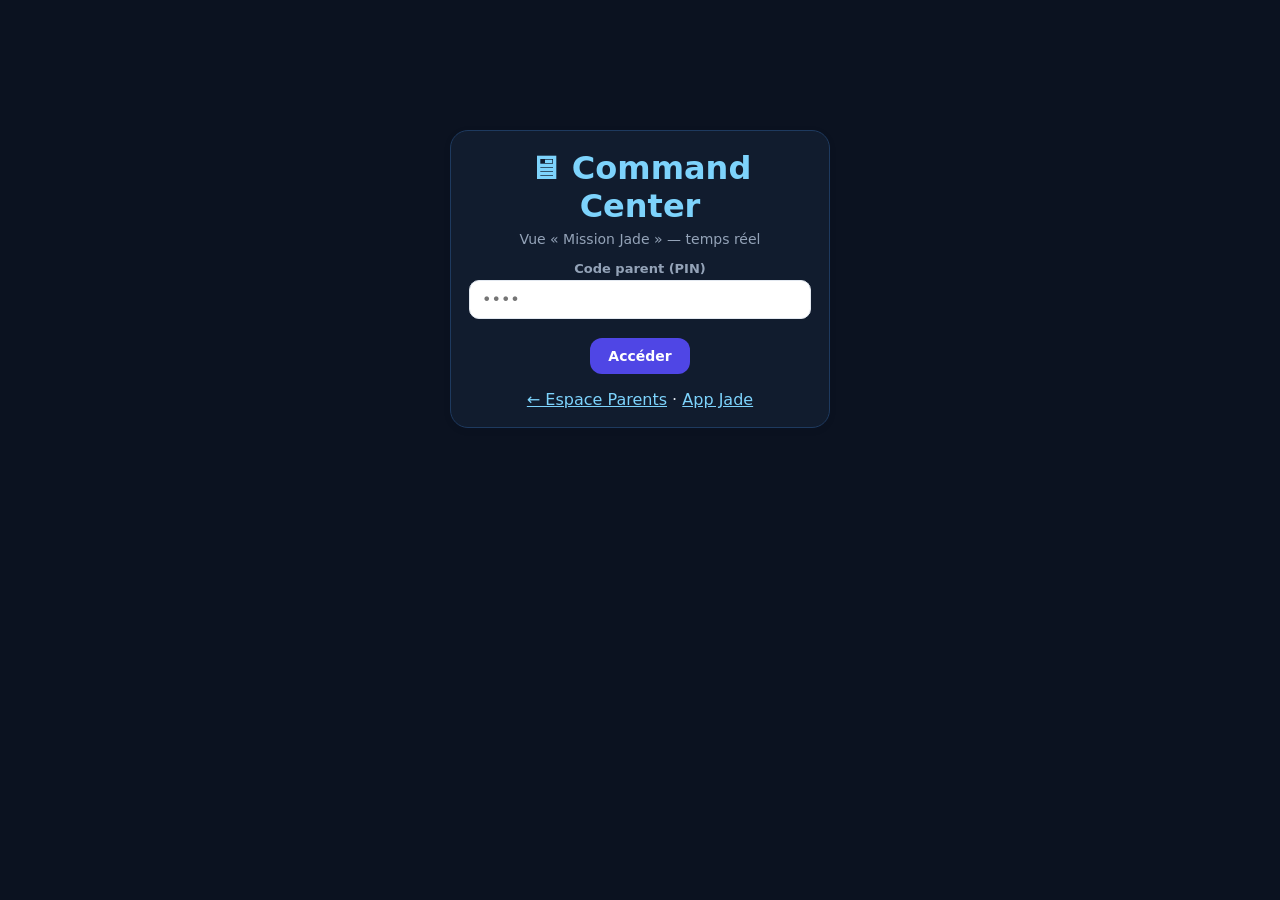
==== Jade Bongo/jade-bongo/frontend/command.html @ b24e7510 "Add files via upload" ====
<!DOCTYPE html>
<html lang="fr">
<head>
  <meta charset="utf-8">
  <meta name="viewport" content="width=device-width, initial-scale=1">
  <title>Jade Bɔngɔ́ — Command Center</title>
  <link rel="stylesheet" href="style.css">
</head>
<body class="cmd">
  <div class="cmd-wrap">
    <div id="login" class="login-box card" style="background:var(--cmd-card); border-color:var(--cmd-line)">
      <h1 style="color:#7dd3fc">🖥 Command Center</h1>
      <p style="color:#94a3b8; font-size:14px; margin-bottom:14px">Vue « Mission Jade » — temps réel</p>
      <label class="f" for="pin" style="color:#94a3b8">Code parent (PIN)</label>
      <input id="pin" type="password" inputmode="numeric" placeholder="••••">
      <br><br>
      <button class="btn" id="loginBtn">Accéder</button>
      <p id="loginErr" style="color:var(--bad); font-size:13px; margin-top:10px"></p>
      <p style="margin-top:16px"><a class="link" href="parent.html">← Espace Parents</a> · <a class="link" href="index.html">App Jade</a></p>
    </div>

    <div id="cmd" style="display:none">
      <div class="cmd-head">
        <h1>◉ MISSION JADE — COMMAND CENTER</h1>
        <span class="live-dot"></span><span style="font-size:13px;color:#94a3b8">temps réel · 5 s</span>
        <span id="uptime" class="mono" style="color:#94a3b8"></span>
        <a class="btn secondary" href="parent.html" style="margin-left:auto">👨‍👩‍👧 Espace Parents</a>
        <button class="btn secondary" id="logoutBtn">Déconnexion</button>
      </div>
      <div class="kpis" id="kpis"></div>
      <div class="cmd-grid">
        <div class="cmd-card" id="cc-skills"><h2>⭐ Graphe de compétences</h2><div class="body"></div></div>
        <div class="cmd-card" id="cc-identity"><h2>🔐 Journal des identifications</h2><div class="body scrollbox"></div></div>
        <div class="cmd-card" id="cc-services"><h2>🛰 Services</h2><div class="body"></div></div>
        <div class="cmd-card" id="cc-wellbeing"><h2>⏱ Bien-être & limites</h2><div class="body"></div></div>
      </div>
    </div>
  </div>
  <script src="command.js" defer></script>
</body>
</html>
---- Jade Bongo/jade-bongo/frontend/style.css ----
/* ============================================================
   Jade Bɔngɔ́ — Design system (enfant joyeux / parents / cockpit)
   ============================================================ */
:root {
  --kid-1: #7c3aed; --kid-2: #ec4899; --kid-3: #f59e0b;
  --ink: #1e293b; --muted: #64748b;
  --ok: #22c55e; --warn: #f59e0b; --bad: #ef4444;
  --card: #ffffff; --bg: #f1f5f9; --line: #e2e8f0;
  --cmd-bg: #0b1220; --cmd-card: #111c2e; --cmd-line: #1e3a5f; --cmd-txt: #e2e8f0;
  font-family: system-ui, -apple-system, "Segoe UI", sans-serif;
}
* { box-sizing: border-box; margin: 0; padding: 0; }
button { font: inherit; cursor: pointer; border: none; }

/* ---------- Thême ENFANT ---------- */
body.kid {
  min-height: 100vh; color: #fff; text-align: center;
  background: linear-gradient(160deg, var(--kid-1) 0%, var(--kid-2) 60%, var(--kid-3) 130%);
  display: flex; flex-direction: column; align-items: center; user-select: none;
}
#app { width: 100%; max-width: 720px; padding: 24px 16px 60px; display: flex; flex-direction: column; align-items: center; gap: 18px; }
.kid-logo { font-size: 84px; animation: bob 2.4s ease-in-out infinite; }
@keyframes bob { 0%,100% { transform: translateY(0) } 50% { transform: translateY(-12px) } }
.kid-title { font-size: 42px; font-weight: 800; text-shadow: 0 3px 10px rgba(0,0,0,.25); }
.kid-sub { font-size: 19px; opacity: .92; }
.btn-big {
  background: #fff; color: var(--kid-1); font-weight: 800; font-size: 26px;
  padding: 18px 42px; border-radius: 999px; box-shadow: 0 10px 24px rgba(0,0,0,.25);
  transition: transform .15s ease; min-height: 72px;
}
.btn-big:hover { transform: scale(1.06); }
.btn-soft {
  background: rgba(255,255,255,.18); color: #fff; font-weight: 700; font-size: 17px;
  padding: 12px 24px; border-radius: 999px; border: 2px solid rgba(255,255,255,.5);
}
.q-emoji { font-size: 96px; }
.q-text { font-size: 30px; font-weight: 800; line-height: 1.25; }
.q-progress { font-size: 15px; font-weight: 700; opacity: .9; background: rgba(255,255,255,.16); padding: 6px 16px; border-radius: 999px; }
.grid-options { display: grid; grid-template-columns: repeat(2, minmax(130px, 1fr)); gap: 16px; width: 100%; max-width: 480px; }
.opt {
  background: rgba(255,255,255,.92); border-radius: 26px; padding: 22px 8px 14px;
  display: flex; flex-direction: column; align-items: center; gap: 6px;
  box-shadow: 0 8px 18px rgba(0,0,0,.2); transition: transform .12s ease; min-height: 130px;
}
.opt:hover { transform: scale(1.07); }
.opt .oe { font-size: 58px; line-height: 1; }
.opt .ol { font-size: 17px; font-weight: 800; color: var(--ink); }
.opt.shake { animation: shake .45s ease; }
@keyframes shake { 0%,100%{transform:translateX(0)} 25%{transform:translateX(-9px)} 75%{transform:translateX(9px)} }
.mic {
  width: 130px; height: 130px; border-radius: 50%; font-size: 58px;
  background: #fff; box-shadow: 0 10px 24px rgba(0,0,0,.25); transition: transform .15s;
}
.mic:hover { transform: scale(1.08); }
.mic.listening { background: #fecaca; animation: pulse 1s infinite; }
@keyframes pulse { 0%,100% { box-shadow: 0 0 0 0 rgba(255,255,255,.6) } 50% { box-shadow: 0 0 0 22px rgba(255,255,255,0) } }
.hint { font-size: 16px; opacity: .9; max-width: 420px; }
.chip {
  position: fixed; top: 12px; right: 12px; z-index: 5;
  background: rgba(0,0,0,.35); color: #fff; font-weight: 800; font-size: 16px;
  padding: 8px 18px; border-radius: 999px; backdrop-filter: blur(4px);
}
.chip-tag { background: rgba(255,255,255,.18); border-radius: 999px; padding: 6px 16px; font-weight: 700; font-size: 14px; }
.mastery-bar { width: 100%; max-width: 420px; height: 14px; background: rgba(255,255,255,.25); border-radius: 999px; overflow: hidden; }
.mastery-fill { height: 100%; background: #fff; border-radius: 999px; transition: width .5s ease; }
.count-objs { font-size: 60px; letter-spacing: 6px; line-height: 1.3; }
.song-line { display: flex; align-items: center; justify-content: space-between; gap: 14px; background: rgba(255,255,255,.14); padding: 12px 18px; border-radius: 18px; width: 100%; max-width: 480px; font-size: 19px; font-weight: 600; }
.song-line button { background: #fff; border-radius: 50%; width: 46px; height: 46px; font-size: 20px; }
.tiny-link { margin-top: 26px; font-size: 14px; color: rgba(255,255,255,.85); text-decoration: underline; }
.confetti-piece { position: fixed; top: -18px; font-size: 22px; z-index: 50; animation: fall 1.6s ease-in forwards; pointer-events: none; }
@keyframes fall { to { transform: translateY(105vh) rotate(540deg); opacity: .7; } }
.quiet-quit { position: fixed; top: 12px; left: 12px; z-index: 5; background: rgba(0,0,0,.35); color:#fff; border-radius:999px; padding:8px 14px; font-weight:700; }

/* ---------- Dashboard PARENTS ---------- */
body.dash { background: var(--bg); color: var(--ink); }
.wrap { max-width: 1080px; margin: 0 auto; padding: 22px 16px 60px; }
.topbar { display: flex; flex-wrap: wrap; align-items: center; gap: 10px; margin-bottom: 18px; }
.topbar h1 { font-size: 24px; margin-right: auto; }
.cards { display: grid; grid-template-columns: repeat(auto-fit, minmax(300px, 1fr)); gap: 16px; }
.card { background: var(--card); border: 1px solid var(--line); border-radius: 18px; padding: 18px; box-shadow: 0 2px 8px rgba(15,23,42,.05); }
.card h2 { font-size: 17px; margin-bottom: 12px; }
.kv { display: flex; justify-content: space-between; font-size: 14px; padding: 5px 0; border-bottom: 1px dashed var(--line); }
.kv:last-child { border: none; }
.kv b { font-weight: 800; }
.btn { background: #4f46e5; color: #fff; font-weight: 700; padding: 10px 18px; border-radius: 12px; font-size: 14px; }
.btn.secondary { background: #fff; color: #4f46e5; border: 1.5px solid #4f46e5; }
.btn.danger { background: var(--bad); }
.btn:disabled { opacity: .5; }
input, select, textarea { font: inherit; padding: 9px 12px; border: 1.5px solid var(--line); border-radius: 10px; width: 100%; background:#fff; color:var(--ink); }
label.f { display: block; font-size: 13px; font-weight: 700; margin: 10px 0 4px; color: var(--muted); }
table { width: 100%; border-collapse: collapse; font-size: 13px; }
th { text-align: left; color: var(--muted); font-size: 12px; text-transform: uppercase; letter-spacing: .05em; padding: 6px 8px; border-bottom: 2px solid var(--line); }
td { padding: 7px 8px; border-bottom: 1px solid var(--line); vertical-align: top; }
.pbar { height: 10px; background: var(--line); border-radius: 999px; overflow: hidden; min-width: 90px; }
.pfill { height: 100%; background: linear-gradient(90deg,#4f46e5,#ec4899); border-radius: 999px; }
.badge { display: inline-block; padding: 2px 10px; border-radius: 999px; font-size: 12px; font-weight: 800; }
.badge.ok { background: #dcfce7; color: #166534; }
.badge.warn { background: #fef3c7; color: #92400e; }
.badge.bad { background: #fee2e2; color: #991b1b; }
.login-box { max-width: 380px; margin: 12vh auto; text-align: center; }
.login-box h1 { margin-bottom: 6px; }
.mono { font-family: ui-monospace, monospace; font-size: 12px; }
.switch { display: flex; align-items: center; gap: 10px; font-size: 14px; padding: 6px 0; }
.switch input { width: auto; transform: scale(1.4); }
.scrollbox { max-height: 320px; overflow: auto; }

/* ---------- COMMAND CENTER ---------- */
body.cmd { background: var(--cmd-bg); color: var(--cmd-txt); min-height: 100vh; }
.cmd-wrap { max-width: 1180px; margin: 0 auto; padding: 22px 16px 60px; }
.cmd-head { display: flex; flex-wrap: wrap; align-items: center; gap: 12px; margin-bottom: 18px; }
.cmd-head h1 { font-size: 22px; color: #7dd3fc; margin-right: auto; letter-spacing: .04em; }
.live-dot { width: 10px; height: 10px; border-radius: 50%; background: var(--ok); animation: pulse 1.4s infinite; }
.kpis { display: grid; grid-template-columns: repeat(auto-fit, minmax(150px, 1fr)); gap: 12px; margin-bottom: 16px; }
.kpi { background: var(--cmd-card); border: 1px solid var(--cmd-line); border-radius: 14px; padding: 14px; }
.kpi .v { font-size: 24px; font-weight: 800; color: #f8fafc; }
.kpi .l { font-size: 12px; color: #94a3b8; text-transform: uppercase; letter-spacing: .08em; margin-top: 4px; }
.cmd-grid { display: grid; grid-template-columns: repeat(auto-fit, minmax(320px, 1fr)); gap: 12px; }
.cmd-card { background: var(--cmd-card); border: 1px solid var(--cmd-line); border-radius: 14px; padding: 16px; }
.cmd-card h2 { font-size: 14px; color: #7dd3fc; margin-bottom: 10px; text-transform: uppercase; letter-spacing: .07em; }
.cmd-table td, .cmd-table th { border-color: var(--cmd-line); }
.cmd-table th { color: #64748b; }
.pbar.dark { background: #0a1626; }
.svc { display: flex; align-items: center; gap: 8px; font-size: 13px; padding: 6px 0; border-bottom: 1px dashed var(--cmd-line); }
.svc:last-child { border: none; }
.dot { width: 9px; height: 9px; border-radius: 50%; background: var(--ok); flex: none; }
.svc .d { color: #94a3b8; font-size: 12px; }
a.link { color: #7dd3fc; }
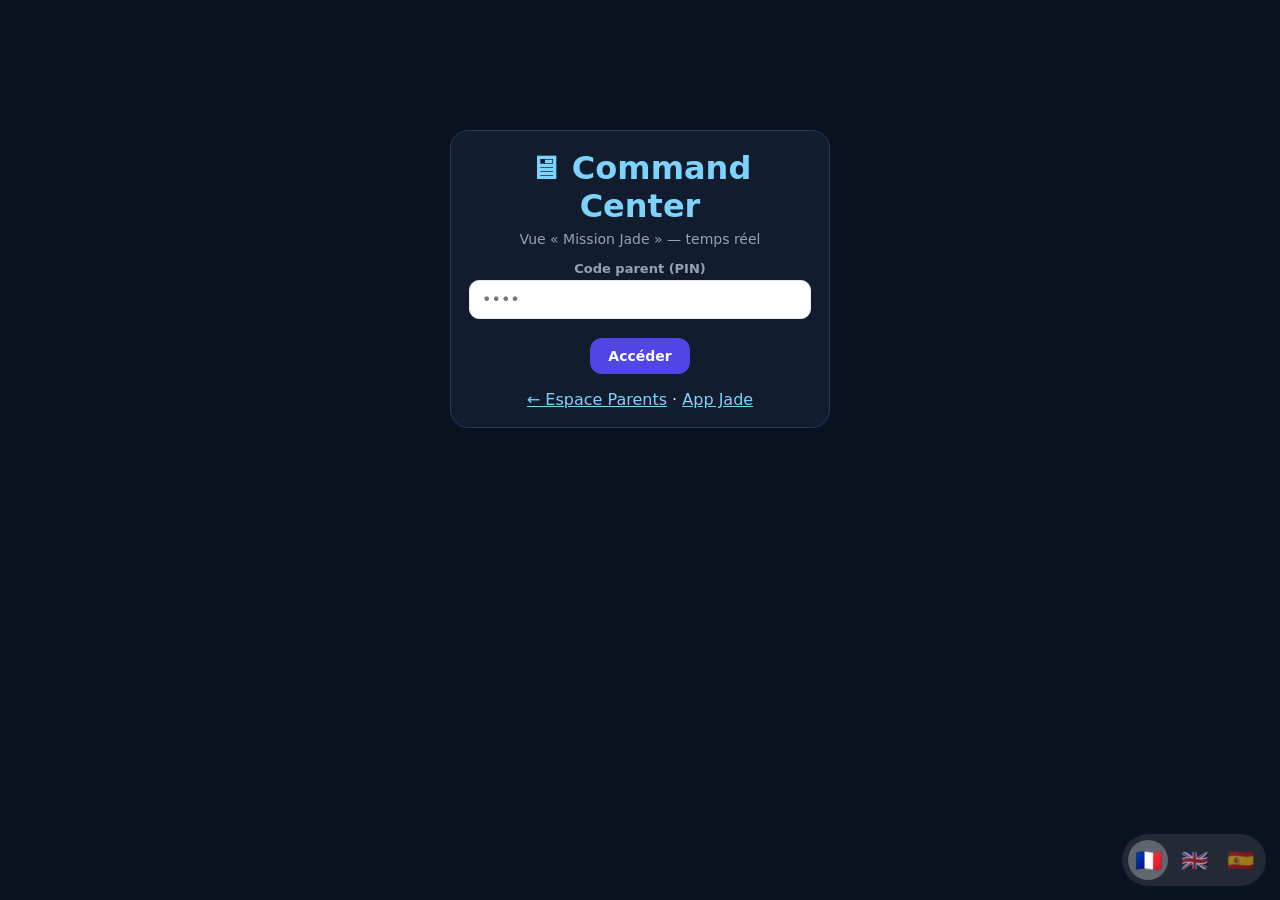
==== commit 3b13f8b3: "Add files via upload" ====
--- a/Jade Bongo/jade-bongo/frontend/command.html
+++ b/Jade Bongo/jade-bongo/frontend/command.html
@@ -5,6 +5,10 @@
   <meta name="viewport" content="width=device-width, initial-scale=1">
   <title>Jade Bɔngɔ́ — Command Center</title>
   <link rel="stylesheet" href="style.css">
+  <link rel="manifest" href="/manifest.json">
+  <meta name="theme-color" content="#7c3aed">
+  <link rel="apple-touch-icon" href="/icons/icon-192.png">
+  <link rel="icon" type="image/png" href="/icons/icon-192.png">
 </head>
 <body class="cmd">
   <div class="cmd-wrap">
@@ -21,7 +25,7 @@
 
     <div id="cmd" style="display:none">
       <div class="cmd-head">
-        <h1>◉ MISSION JADE — COMMAND CENTER</h1>
+        <h1 data-i18n="c.title">◉ MISSION JADE — COMMAND CENTER</h1>
         <span class="live-dot"></span><span style="font-size:13px;color:#94a3b8">temps réel · 5 s</span>
         <span id="uptime" class="mono" style="color:#94a3b8"></span>
         <a class="btn secondary" href="parent.html" style="margin-left:auto">👨‍👩‍👧 Espace Parents</a>
@@ -36,6 +40,8 @@
       </div>
     </div>
   </div>
+  <script src="i18n.js" defer></script>
   <script src="command.js" defer></script>
+  <script>if ("serviceWorker" in navigator) navigator.serviceWorker.register("/sw.js").catch(() => {});</script>
 </body>
 </html>
--- a/Jade Bongo/jade-bongo/frontend/style.css
+++ b/Jade Bongo/jade-bongo/frontend/style.css
@@ -71,6 +71,60 @@
 @keyframes fall { to { transform: translateY(105vh) rotate(540deg); opacity: .7; } }
 .quiet-quit { position: fixed; top: 12px; left: 12px; z-index: 5; background: rgba(0,0,0,.35); color:#fff; border-radius:999px; padding:8px 14px; font-weight:700; }
 
+/* ---------- i18n ---------- */
+.langswitch { position: fixed; bottom: 14px; right: 14px; z-index: 60; display: flex; gap: 6px;
+  background: rgba(0,0,0,.30); padding: 6px; border-radius: 999px; backdrop-filter: blur(4px); }
+.langswitch button { background: transparent; font-size: 22px; border-radius: 50%; width: 40px; height: 40px;
+  display: flex; align-items: center; justify-content: center; opacity: .55; transition: transform .12s ease, opacity .12s ease; }
+.langswitch button:hover { transform: scale(1.15); }
+.langswitch button.active { opacity: 1; background: rgba(255,255,255,.28); }
+body.dash .langswitch, body.cmd .langswitch { background: rgba(15,23,42,.10); }
+body.cmd .langswitch { background: rgba(255,255,255,.10); }
+
+/* ---------- v2 enfant : toast, pause, respiration, voix ---------- */
+.toast { position: fixed; top: 60px; left: 50%; transform: translateX(-50%); z-index: 70;
+  background: #fff; color: var(--kid-1); font-weight: 800; font-size: 17px; padding: 12px 22px;
+  border-radius: 999px; box-shadow: 0 10px 26px rgba(0,0,0,.3); animation: toastin .25s ease; max-width: 88vw; text-align: center; }
+@keyframes toastin { from { transform: translateX(-50%) translateY(-16px); opacity: 0; } }
+.repeat-btn { background: rgba(255,255,255,.85); border-radius: 50%; width: 46px; height: 46px;
+  font-size: 20px; margin-left: 12px; vertical-align: middle; box-shadow: 0 4px 10px rgba(0,0,0,.2); }
+.voice-target { font-size: 56px; font-weight: 800; background: rgba(255,255,255,.92); color: var(--ink);
+  border-radius: 26px; padding: 20px 30px; box-shadow: 0 8px 18px rgba(0,0,0,.2); max-width: 90vw; }
+.grid-options.many { grid-template-columns: repeat(4, minmax(70px, 1fr)); max-width: 560px; }
+.grid-options.many .opt { min-height: 84px; padding: 10px 4px; }
+.grid-options.many .opt .ol { font-size: 20px; }
+.opt.textbig { min-height: 110px; }
+.opt.textbig .ol { font-size: 20px; }
+.break-overlay { position: fixed; inset: 0; z-index: 80; background: rgba(30,20,60,.72);
+  display: flex; align-items: center; justify-content: center; padding: 20px; }
+.break-card { background: #fff; color: var(--ink); border-radius: 28px; padding: 26px; max-width: 420px;
+  text-align: center; box-shadow: 0 20px 50px rgba(0,0,0,.4); }
+.break-card h2 { font-size: 24px; margin: 6px 0 10px; }
+.break-card p { color: var(--muted); }
+.break-card .btn-soft { background: var(--kid-1); color: #fff; border: none; }
+.breath-circle { font-size: 60px; width: 160px; height: 160px; border-radius: 50%;
+  background: rgba(255,255,255,.25); display: flex; align-items: center; justify-content: center;
+  transition: transform 3.4s ease-in-out, background 3.4s ease-in-out; }
+.breath-circle.in { transform: scale(1.45); background: rgba(255,255,255,.45); }
+.breath-circle.out { transform: scale(1); background: rgba(255,255,255,.18); }
+body.speech-support .q-text { font-size: 36px; }
+body.speech-support .voice-target { font-size: 64px; }
+
+/* ---------- Parents : arbre & réglages v2 ---------- */
+.tree-domain { margin: 12px 0 4px; }
+.tree-domain h3 { font-size: 14px; color: #4f46e5; margin-bottom: 6px; }
+.tree-row { display: flex; align-items: center; gap: 8px; font-size: 13px; padding: 6px 0;
+  border-bottom: 1px dashed var(--line); flex-wrap: wrap; }
+.tree-row .nm { flex: 1; min-width: 160px; }
+.tree-row .lvl { color: var(--muted); font-size: 11px; }
+.badge.locked { background: #e2e8f0; color: #475569; }
+.badge.unlocked { background: #dbeafe; color: #1d4ed8; }
+.mini-btn { font-size: 12px; font-weight: 800; padding: 4px 10px; border-radius: 999px;
+  background: #4f46e5; color: #fff; }
+.mini-btn.grey { background: #cbd5e1; color: #334155; }
+.mini-btn:disabled { opacity: .45; }
+.eval-flash { margin-top: 8px; font-size: 13px; font-weight: 700; color: var(--ok); }
+
 /* ---------- Dashboard PARENTS ---------- */
 body.dash { background: var(--bg); color: var(--ink); }
 .wrap { max-width: 1080px; margin: 0 auto; padding: 22px 16px 60px; }
